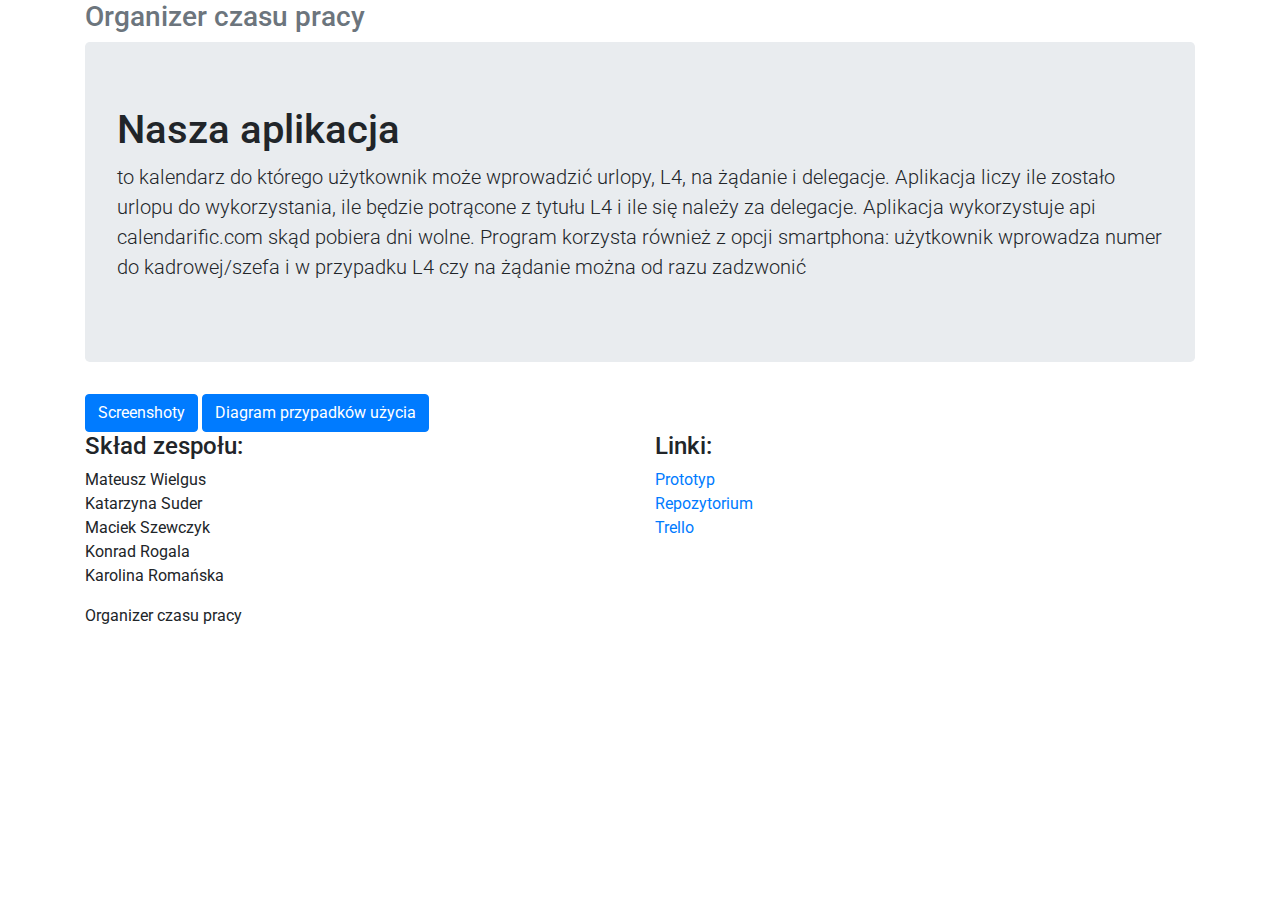
==== project_page.html @ 51381747 "github pages prep" ====
<!DOCTYPE html>
<html lang="en">
  <head>
    <meta charset="utf-8">
    <meta http-equiv="X-UA-Compatible" content="IE=edge">
    <meta name="viewport" content="width=device-width, initial-scale=1.0">
    <meta name="description" content="">
    <meta name="author" content="">
    <link rel="shortcut icon" href="../../docs-assets/ico/favicon.png">

    <title>Organizer czasu pracy</title>

    <!-- Bootstrap CSS -->
    <link rel="stylesheet" href="https://stackpath.bootstrapcdn.com/bootstrap/4.3.1/css/bootstrap.min.css"
          integrity="sha384-ggOyR0iXCbMQv3Xipma34MD+dH/1fQ784/j6cY/iJTQUOhcWr7x9JvoRxT2MZw1T" crossorigin="anonymous">
    <!-- Font Awesome -->
    <link rel="stylesheet" href="https://use.fontawesome.com/releases/v5.8.2/css/all.css"
          integrity="sha384-oS3vJWv+0UjzBfQzYUhtDYW+Pj2yciDJxpsK1OYPAYjqT085Qq/1cq5FLXAZQ7Ay" crossorigin="anonymous">
    <!-- Google Fonts -->
    <link href="https://fonts.googleapis.com/css?family=Lato|Roboto&display=swap" rel="stylesheet">

    <script src="https://code.jquery.com/jquery-3.3.1.slim.min.js"
            integrity="sha384-q8i/X+965DzO0rT7abK41JStQIAqVgRVzpbzo5smXKp4YfRvH+8abtTE1Pi6jizo"
            crossorigin="anonymous"></script>

    <script src="https://stackpath.bootstrapcdn.com/bootstrap/4.3.1/js/bootstrap.min.js"
            integrity="sha384-JjSmVgyd0p3pXB1rRibZUAYoIIy6OrQ6VrjIEaFf/nJGzIxFDsf4x0xIM+B07jRM"
            crossorigin="anonymous"></script>

    <!-- Custom styles for this template -->
    <link href="css/pp.css" rel="stylesheet">

  </head>

  <body>

    <div class="container">
      <div class="header">
        <h3 class="text-muted">Organizer czasu pracy</h3>
      </div>

      <div class="jumbotron">
        <h1>Nasza aplikacja</h1>
        <p class="lead">to kalendarz do którego użytkownik może wprowadzić urlopy, L4, na żądanie i delegacje. Aplikacja liczy ile zostało urlopu do wykorzystania, ile będzie potrącone z tytułu L4 i ile się należy za delegacje. Aplikacja wykorzystuje api calendarific.com skąd pobiera dni wolne. Program korzysta również z opcji smartphona: użytkownik wprowadza numer do kadrowej/szefa i w przypadku L4 czy na żądanie można od razu zadzwonić</p>
        <!-- <p><a class="btn btn-lg btn-success" href="#" role="button">Pobierz już teraz</a></p> -->
      </div>

	<!-- Button trigger modal -->
	<button type="button" class="btn btn-primary" data-toggle="modal" data-target="#exampleModalScrollable">
		Screenshoty
	</button>

	<!-- Modal -->
	<div class="modal fade" id="exampleModalScrollable" tabindex="-1" role="dialog" aria-labelledby="exampleModalScrollableTitle" aria-hidden="true">
	  <div class="modal-dialog modal-dialog-scrollable" role="document">
		<div class="modal-content">
		  <div class="modal-header">
			<h5 class="modal-title" id="exampleModalScrollableTitle">Screenshoty</h5>
			<button type="button" class="close" data-dismiss="modal" aria-label="Close">
			  <span aria-hidden="true">&times;</span>
			</button>
		  </div>
		  <div class="modal-body">
			Screen 1:
			<img src="www/img/scr1.jpg" height="760" width="440">
			Screen 2:
			<img src="www/img/scr2.jpg" height="760" width="440">
			Screen 3:
			<img src="www/img/scr3.png" height="760" width="440">
			Screen 4:
			<img src="www/img/scr4.png" height="760" width="440">

		  </div>
		  <div class="modal-footer">
			<button type="button" class="btn btn-secondary" data-dismiss="modal">Zamknij</button>
		  </div>
		</div>
	  </div>
	</div>
	
	<!-- Extra large modal -->
	<button type="button" class="btn btn-primary" data-toggle="modal" data-target=".bd-example-modal-xl">Diagram przypadków użycia</button>
	<div class="modal fade bd-example-modal-xl" tabindex="-1" role="dialog" aria-labelledby="myExtraLargeModalLabel" aria-hidden="true">
		<div class="modal-dialog modal-xl">
			<div class="modal-content">
			<br>
				<img src="www/img/dpu.jpg" height="800" width="1000">
				<div class="modal-footer">
					<button type="button" class="btn btn-secondary" data-dismiss="modal">Zamknij</button>
				</div>
			</div>
		</div>	
	</div>


      <div class="row marketing">
        <div class="col-lg-6">
          <h4>Skład zespołu:</h4>
          <p>Mateusz Wielgus<br>
		  Katarzyna Suder<br>
		  Maciek Szewczyk<br> 
		  Konrad Rogala<br>
		  Karolina Romańska</p>
        </div>

        <div class="col-lg-6">
          <h4>Linki:</h4>
          <p><a href="https://marvelapp.com/5103ha7" target="_blank">Prototyp</a><br>
		  <a href="https://github.com/iMatty/Organizer-czasu-pracy" target="_blank">Repozytorium</a><br>
		  <a href="https://trello.com/b/K1tdqiTZ" target="_blank">Trello</a><br>
		  </p>
        </div>
      </div>

      <div class="footer">
        <p>Organizer czasu pracy</p>
      </div>

    </div>
  </body>
</html>
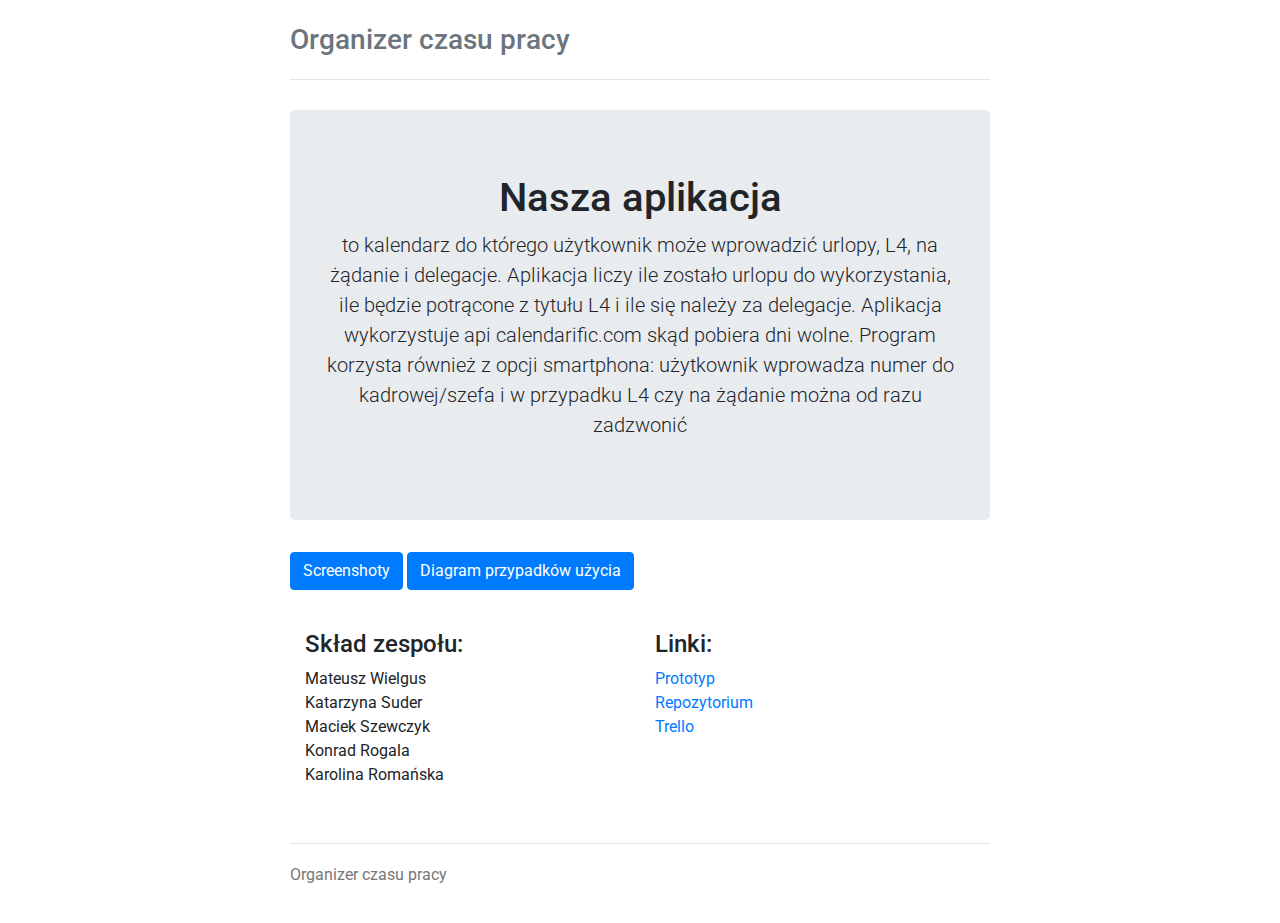
==== commit d17db660: "pathing fix" ====
--- a/project_page.html
+++ b/project_page.html
@@ -28,7 +28,7 @@
             crossorigin="anonymous"></script>
 
     <!-- Custom styles for this template -->
-    <link href="css/pp.css" rel="stylesheet">
+    <link href="www/css/pp.css" rel="stylesheet">
 
   </head>
 
--- a/www/css/pp.css
+++ b/www/css/pp.css
@@ -0,0 +1,79 @@
+/* Space out content a bit */
+body {
+  padding-top: 20px;
+  padding-bottom: 20px;
+}
+
+/* Everything but the jumbotron gets side spacing for mobile first views */
+.header,
+.marketing,
+.footer {
+  padding-left: 15px;
+  padding-right: 15px;
+}
+
+/* Custom page header */
+.header {
+  border-bottom: 1px solid #e5e5e5;
+}
+/* Make the masthead heading the same height as the navigation */
+.header h3 {
+  margin-top: 0;
+  margin-bottom: 0;
+  line-height: 40px;
+  padding-bottom: 19px;
+}
+
+/* Custom page footer */
+.footer {
+  padding-top: 19px;
+  color: #777;
+  border-top: 1px solid #e5e5e5;
+}
+
+/* Customize container */
+@media (min-width: 768px) {
+  .container {
+    max-width: 730px;
+  }
+}
+.container-narrow > hr {
+  margin: 30px 0;
+}
+
+/* Main marketing message and sign up button */
+.jumbotron {
+  text-align: center;
+  border-bottom: 1px solid #e5e5e5;
+}
+.jumbotron .btn {
+  font-size: 21px;
+  padding: 14px 24px;
+}
+
+/* Supporting marketing content */
+.marketing {
+  margin: 40px 0;
+}
+.marketing p + h4 {
+  margin-top: 28px;
+}
+
+/* Responsive: Portrait tablets and up */
+@media screen and (min-width: 768px) {
+  /* Remove the padding we set earlier */
+  .header,
+  .marketing,
+  .footer {
+    padding-left: 0;
+    padding-right: 0;
+  }
+  /* Space out the masthead */
+  .header {
+    margin-bottom: 30px;
+  }
+  /* Remove the bottom border on the jumbotron for visual effect */
+  .jumbotron {
+    border-bottom: 0;
+  }
+}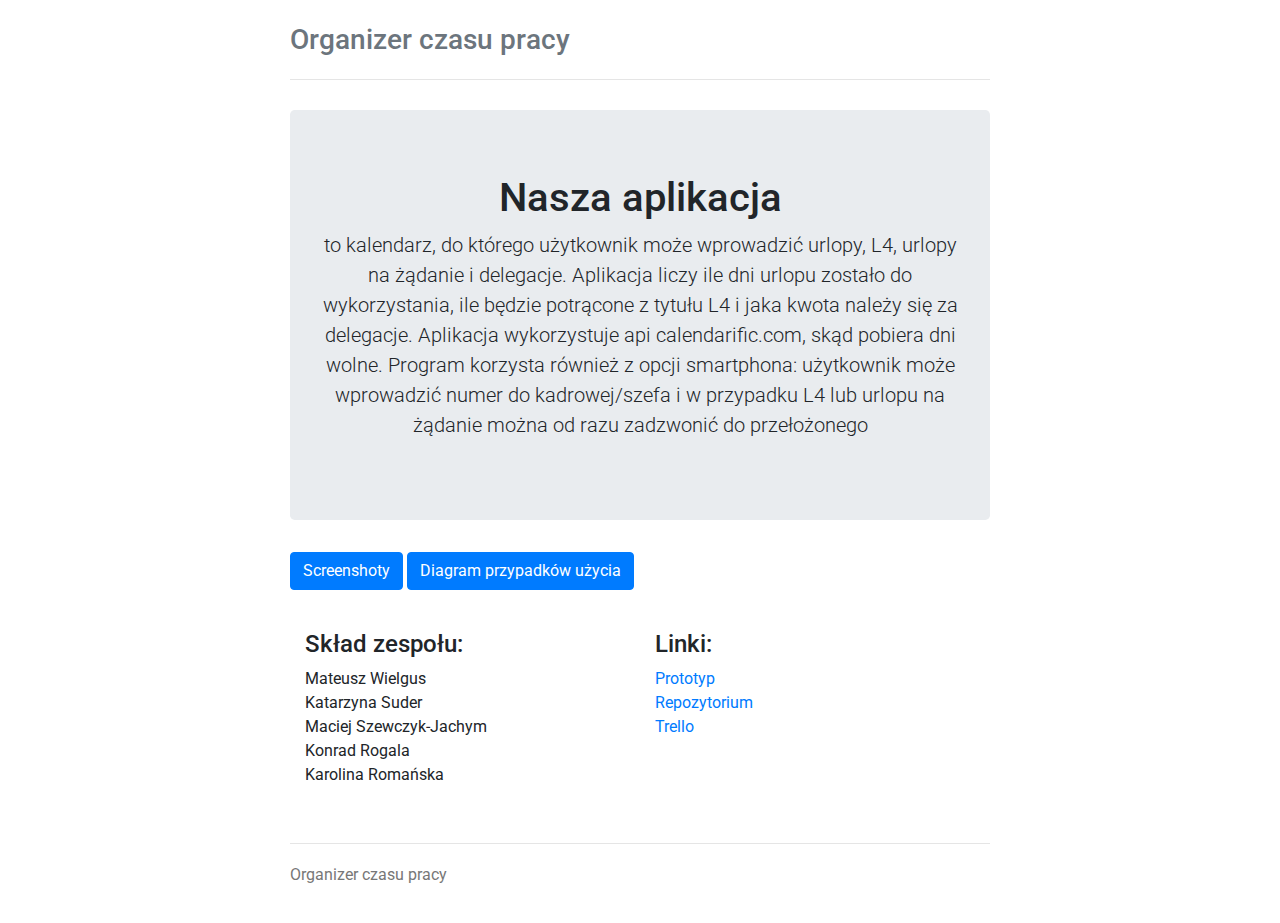
==== commit ca355ff3: "Project page edit" ====
--- a/project_page.html
+++ b/project_page.html
@@ -41,7 +41,7 @@
 
       <div class="jumbotron">
         <h1>Nasza aplikacja</h1>
-        <p class="lead">to kalendarz do którego użytkownik może wprowadzić urlopy, L4, na żądanie i delegacje. Aplikacja liczy ile zostało urlopu do wykorzystania, ile będzie potrącone z tytułu L4 i ile się należy za delegacje. Aplikacja wykorzystuje api calendarific.com skąd pobiera dni wolne. Program korzysta również z opcji smartphona: użytkownik wprowadza numer do kadrowej/szefa i w przypadku L4 czy na żądanie można od razu zadzwonić</p>
+        <p class="lead">to kalendarz, do którego użytkownik może wprowadzić urlopy, L4, urlopy na żądanie i delegacje. Aplikacja liczy ile dni urlopu zostało do wykorzystania, ile będzie potrącone z tytułu L4 i jaka kwota należy się za delegacje. Aplikacja wykorzystuje api calendarific.com, skąd pobiera dni wolne. Program korzysta również z opcji smartphona: użytkownik może wprowadzić numer do kadrowej/szefa i w przypadku L4 lub urlopu na żądanie można od razu zadzwonić do przełożonego</p>
         <!-- <p><a class="btn btn-lg btn-success" href="#" role="button">Pobierz już teraz</a></p> -->
       </div>
 
@@ -98,7 +98,7 @@
           <h4>Skład zespołu:</h4>
           <p>Mateusz Wielgus<br>
 		  Katarzyna Suder<br>
-		  Maciek Szewczyk<br> 
+		  Maciej Szewczyk-Jachym<br> 
 		  Konrad Rogala<br>
 		  Karolina Romańska</p>
         </div>
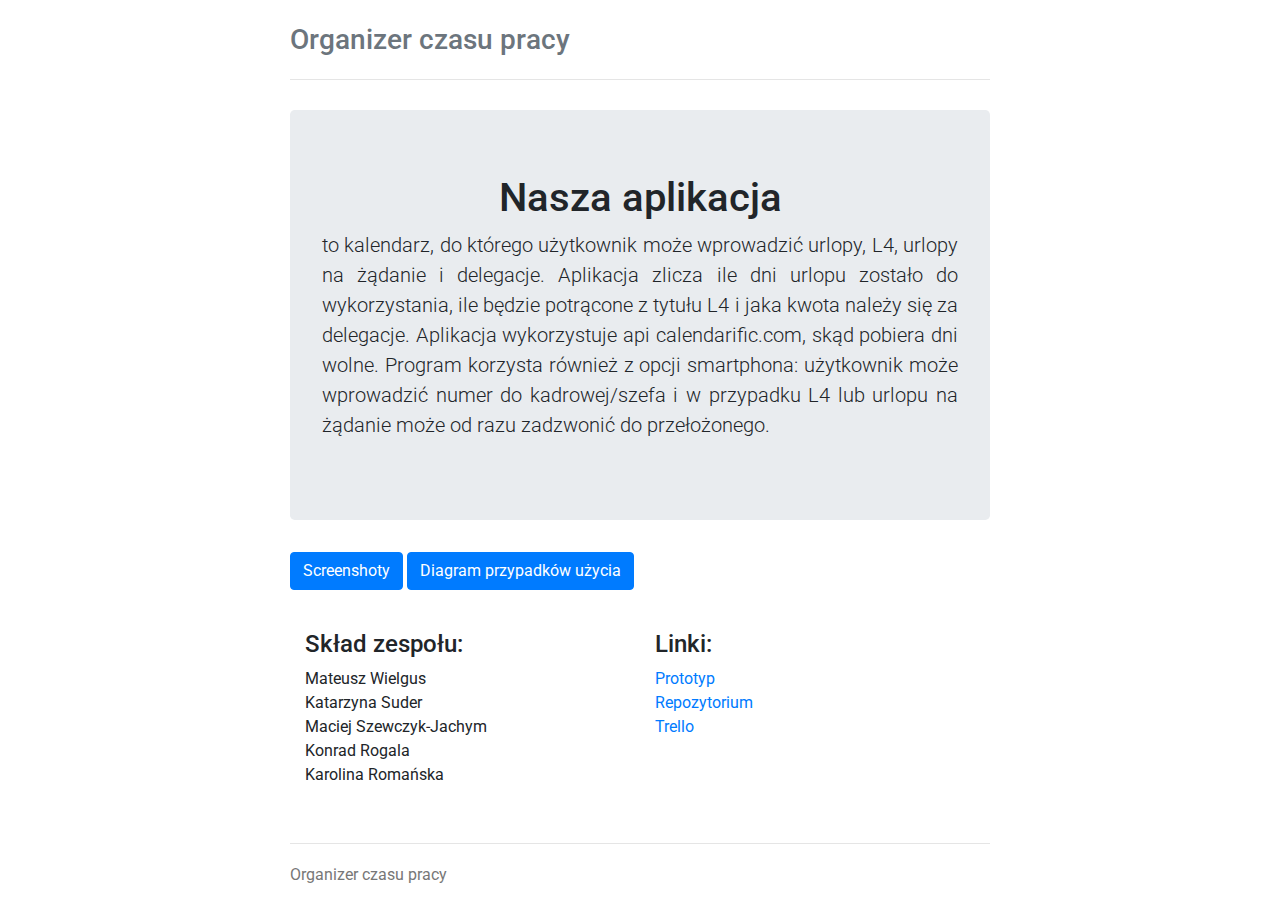
==== commit ecccee89: "Project page justify + wording" ====
--- a/project_page.html
+++ b/project_page.html
@@ -41,7 +41,7 @@
 
       <div class="jumbotron">
         <h1>Nasza aplikacja</h1>
-        <p class="lead">to kalendarz, do którego użytkownik może wprowadzić urlopy, L4, urlopy na żądanie i delegacje. Aplikacja liczy ile dni urlopu zostało do wykorzystania, ile będzie potrącone z tytułu L4 i jaka kwota należy się za delegacje. Aplikacja wykorzystuje api calendarific.com, skąd pobiera dni wolne. Program korzysta również z opcji smartphona: użytkownik może wprowadzić numer do kadrowej/szefa i w przypadku L4 lub urlopu na żądanie można od razu zadzwonić do przełożonego</p>
+        <p class="lead" align="justify">to kalendarz, do którego użytkownik może wprowadzić urlopy, L4, urlopy na żądanie i delegacje. Aplikacja zlicza ile dni urlopu zostało do wykorzystania, ile będzie potrącone z tytułu L4 i jaka kwota należy się za delegacje. Aplikacja wykorzystuje api calendarific.com, skąd pobiera dni wolne. Program korzysta również z opcji smartphona: użytkownik może wprowadzić numer do kadrowej/szefa i w przypadku L4 lub urlopu na żądanie może od razu zadzwonić do przełożonego.</p>
         <!-- <p><a class="btn btn-lg btn-success" href="#" role="button">Pobierz już teraz</a></p> -->
       </div>
 
